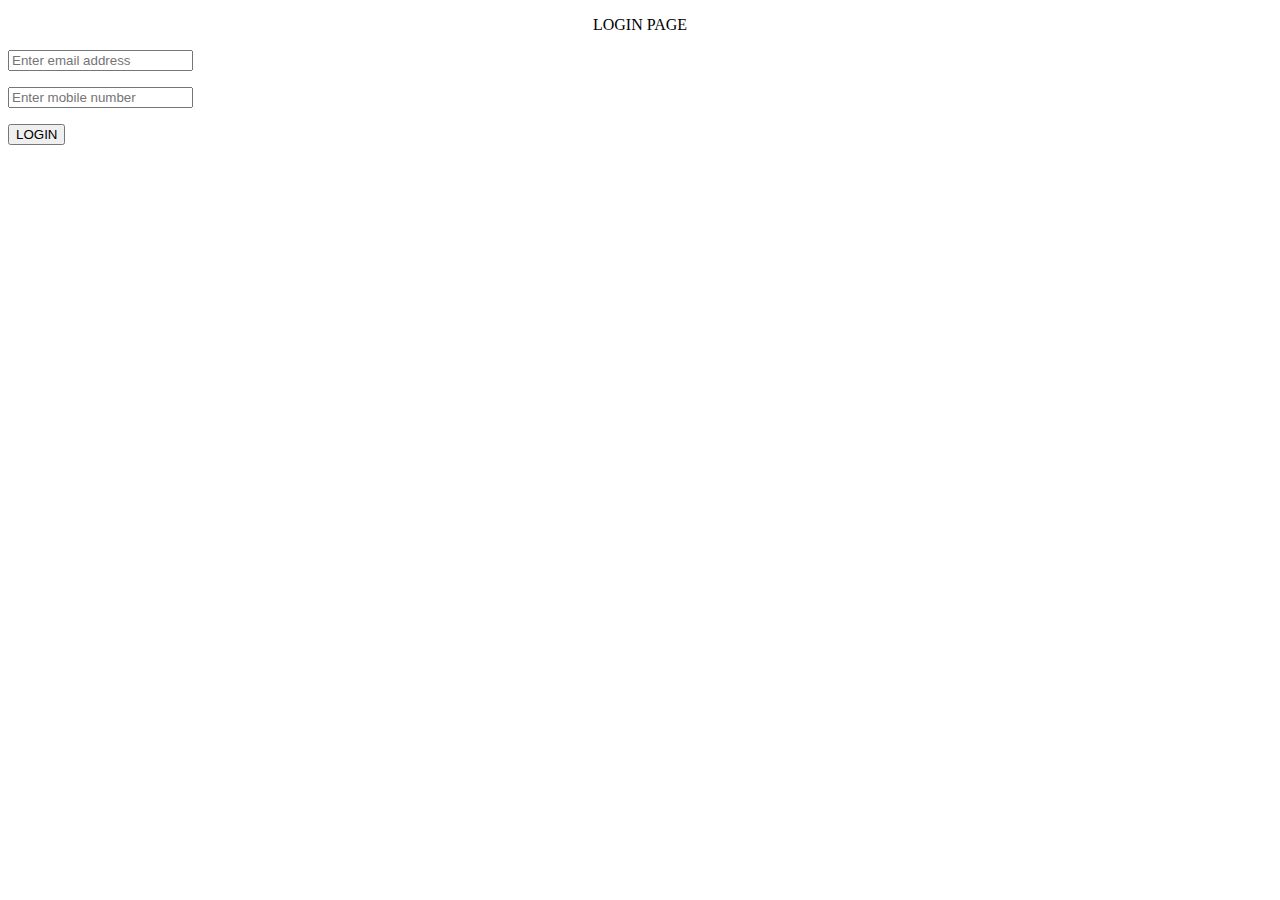
==== login.html @ 53ba8199 "my first commit" ====
<!DOCTYPE html>
<html>
<head>
	<title></title>
</head>
<body>
	<p align="center"> LOGIN PAGE</p>
	<form target="_blank" action="prabhasblog.html">
		<p><input placeholder="Enter email address"type="text"required/></p>
		<p><input placeholder="Enter mobile number"type="number"required/></p>
		<button>LOGIN</button>
	</form>

</body>
</html>
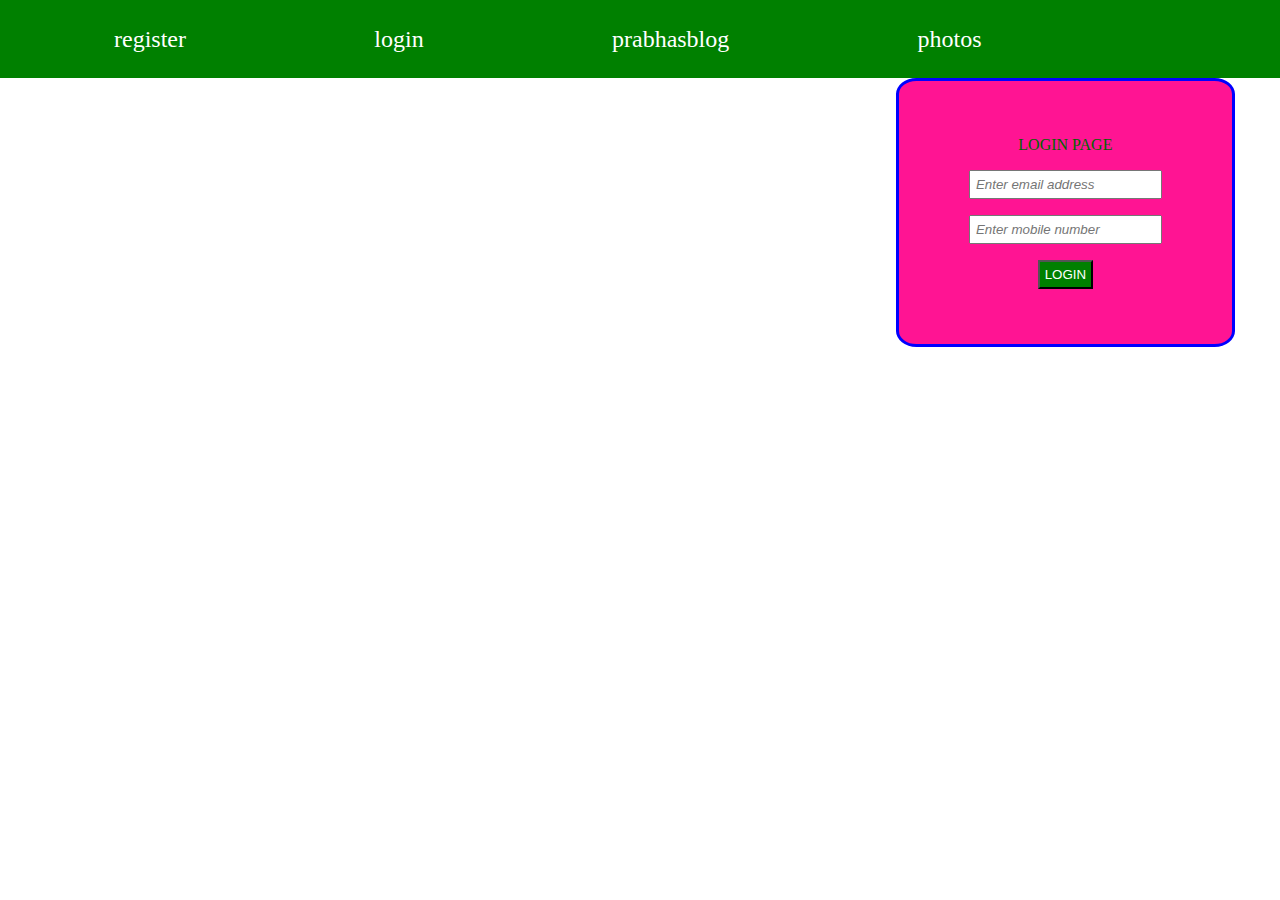
==== commit 4bc42150: "styles added" ====
--- a/login.html
+++ b/login.html
@@ -2,14 +2,55 @@
 <html>
 <head>
 	<title></title>
+	<link rel="stylesheet"href="navigation.css"/>
+	<style type="text/css">
+		body{
+	background-image:url(https://image.shutterstock.com/image-vector/young-people-reading-books-park-260nw-1652312890.jpg);
+	background-repeat: no-repeat;
+	background-size: 60%;
+}
+.login{
+			background-color: deeppink;
+			border-style: solid;
+			width:20%;
+			border-color: blue;
+			padding:3%;
+			border-radius: 6%;
+			margin-left: 70%;
+			text-align: center;	
+		}
+	.btn-login button{
+			padding:2%;
+			background-color: green;
+			color: white;
+
+			}
+			.regi{
+				color: darkgreen;
+			}
+			.login input{
+			padding: 2%;
+			font-style: italic;
+
+	</style>
+
 </head>
 <body>
-	<p align="center"> LOGIN PAGE</p>
+	<nav class="navbar">
+		<a href="register.html">register</a>
+		<a href="login.html">login</a>
+		<a href="prabhasblog.html">prabhasblog</a>
+		<a href="photos.html">photos</a>
+	</nav>
+	<div class="login">
+	<p class="regi"align="center"> LOGIN PAGE</p>
 	<form target="_blank" action="prabhasblog.html">
 		<p><input placeholder="Enter email address"type="text"required/></p>
 		<p><input placeholder="Enter mobile number"type="number"required/></p>
-		<button>LOGIN</button>
+		<p class="btn-login">
+		<button>LOGIN</button></p>
 	</form>
+</div>
 
 </body>
 </html>--- a/navigation.css
+++ b/navigation.css
@@ -0,0 +1,15 @@
+body{
+	margin:0%;
+}
+	.navbar{
+	background-color: green;
+	padding:2%;
+	color: white;
+	text-align: center;
+	}
+	.navbar a{
+	color: white;
+	margin-right: 15%;
+	text-decoration:none;
+	font-size: 24px;
+}
